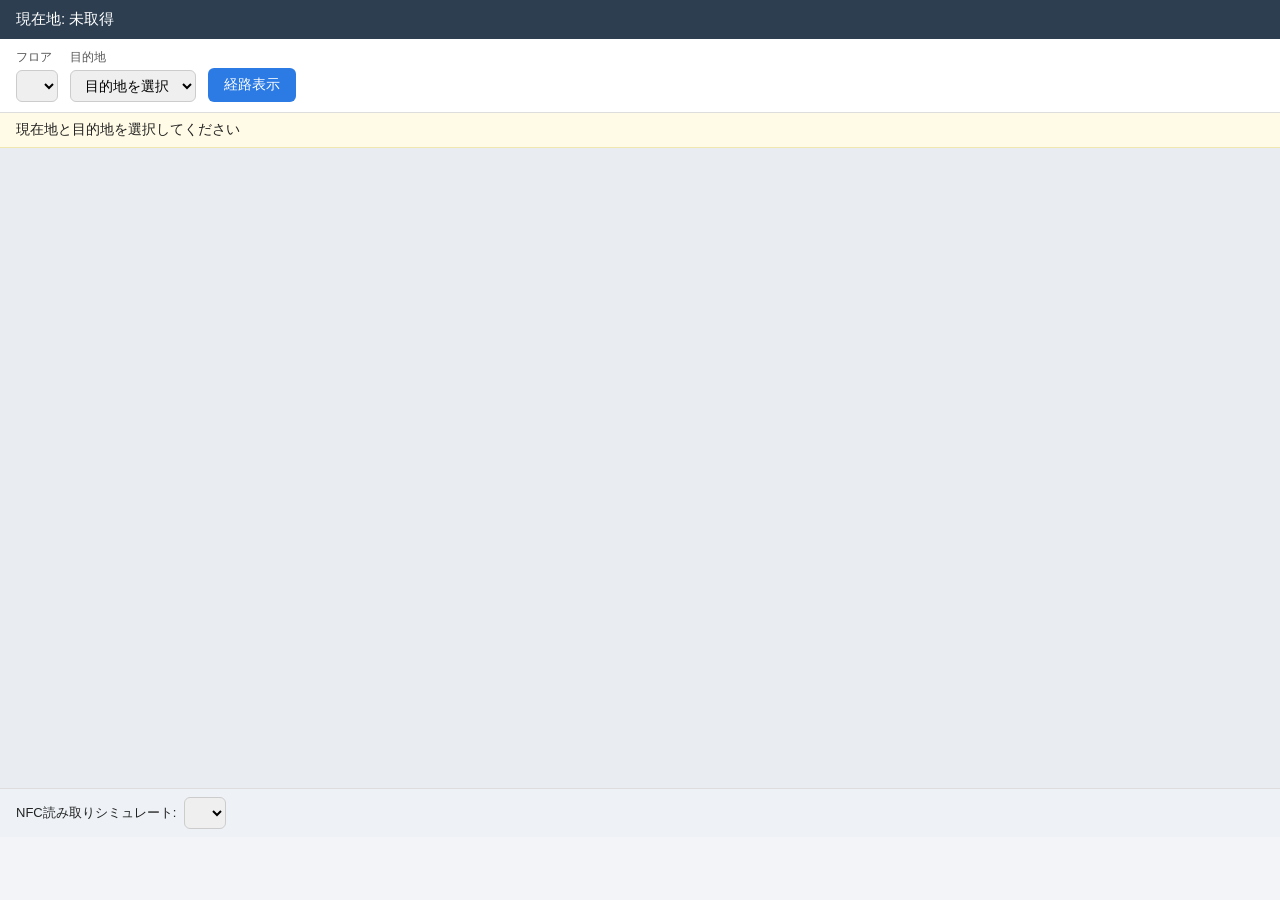
==== frontend/index.html @ 1f6236ea "Initial commit" ====
<!DOCTYPE html>
<html lang="ja">
<head>
<meta charset="UTF-8">
<meta name="viewport" content="width=device-width, initial-scale=1.0">
<title>屋内ナビゲーション</title>
<link rel="stylesheet" href="style.css">
</head>
<body>
<div class="appa">
  <header class="topbar">
    <div class="location-info" id="locationTextView">現在地: 未取得</div>
  </header>

  <div class="controls">
    <label class="control-item">
      <span>フロア</span>
      <select id="floorSpinner"></select>
    </label>

    <label class="control-item">
      <span>目的地</span>
      <select id="goalSpinner">
        <option value="">目的地を選択</option>
      </select>
    </label>

    <button id="showRouteButton">経路表示</button>
  </div>

  <div class="result" id="resultTextView">現在地と目的地を選択してください</div>

  <div class="map-container">
    <canvas id="routeView"></canvas>
  </div>

  <!-- NFC非対応環境向け: 現在地を手動でシミュレートするための入力 -->
  <div class="nfc-sim">
    <span>NFC読み取りシミュレート:</span>
    <select id="nfcSimSelect"></select>
  </div>
</div>

<script src="app.js"></script>
</body>
</html>
---- frontend/style.css ----
* { box-sizing: border-box; }

body {
  margin: 0;
  font-family: "Hiragino Sans", "Yu Gothic", sans-serif;
  background: #f2f4f7;
  color: #222;
}

.app {
  display: flex;
  flex-direction: column;
  height: 100vh;
}

.topbar {
  background: #2c3e50;
  color: #fff;
  padding: 10px 16px;
  font-size: 15px;
}

.controls {
  display: flex;
  flex-wrap: wrap;
  gap: 12px;
  align-items: center;
  padding: 10px 16px;
  background: #fff;
  border-bottom: 1px solid #ddd;
}

.control-item {
  display: flex;
  flex-direction: column;
  font-size: 12px;
  color: #555;
  gap: 4px;
}

select, button {
  font-size: 14px;
  padding: 6px 10px;
  border-radius: 6px;
  border: 1px solid #ccc;
}

#showRouteButton {
  align-self: flex-end;
  background: #2c7be5;
  color: #fff;
  border: none;
  cursor: pointer;
  padding: 8px 16px;
}
#showRouteButton:hover { background: #1a5fc4; }

.result {
  padding: 8px 16px;
  background: #fffbe6;
  border-bottom: 1px solid #f0e6b0;
  font-size: 14px;
  white-space: pre-wrap;
}

.map-container {
  flex: 1;
  position: relative;
  overflow: hidden;
  background: #e9edf2;
}

#routeView {
  width: 100%;
  height: 100%;
  display: block;
  touch-action: none;
}

.nfc-sim {
  padding: 8px 16px;
  background: #eef2f7;
  border-top: 1px solid #ddd;
  font-size: 13px;
  display: flex;
  gap: 8px;
  align-items: center;
}
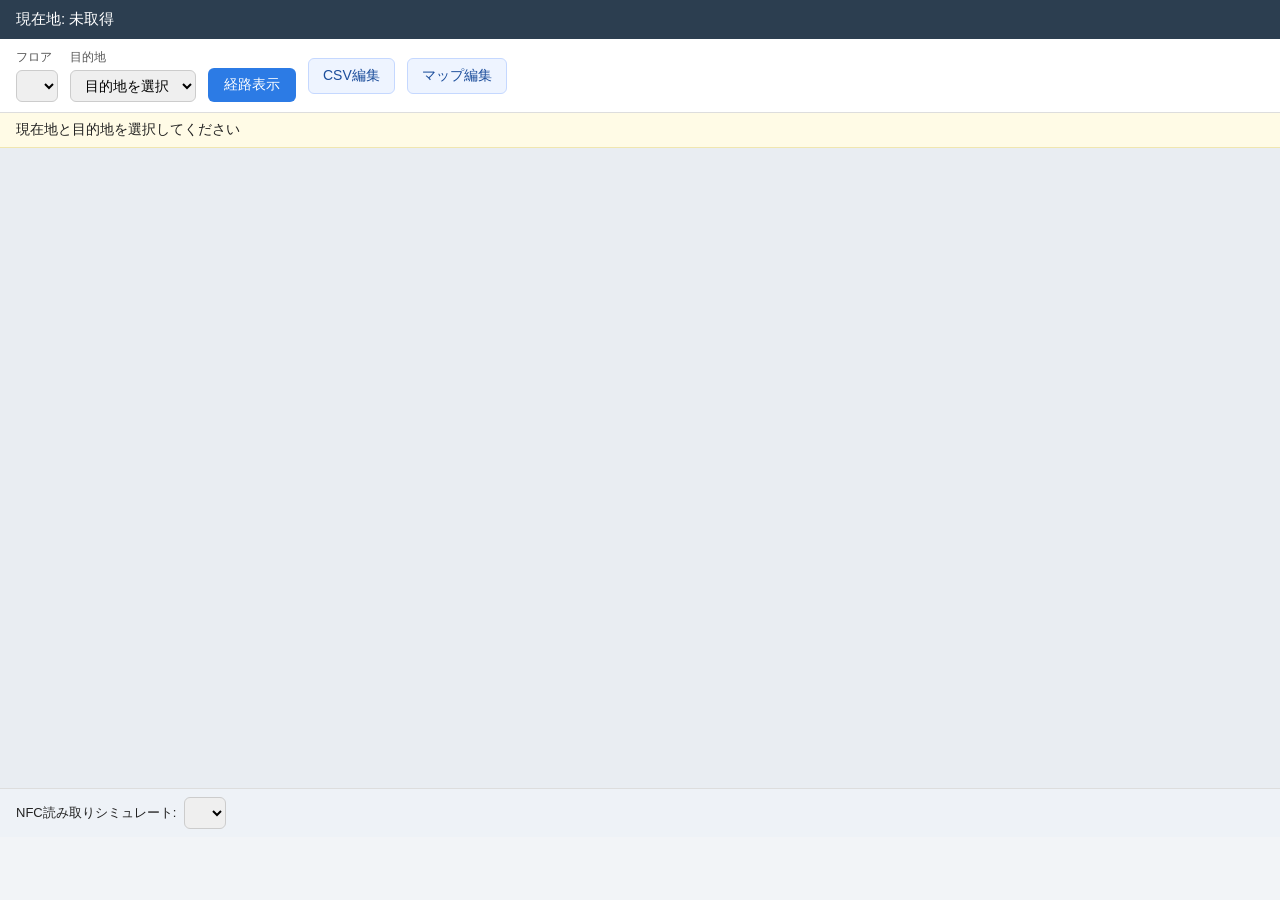
==== commit e5d75328: "Add CSV editor and floor image management" ====
--- a/frontend/index.html
+++ b/frontend/index.html
@@ -26,6 +26,8 @@
     </label>
 
     <button id="showRouteButton">経路表示</button>
+    <a class="nav-link" href="/editor.html">CSV編集</a>
+    <a class="nav-link" href="/map-editor.html">マップ編集</a>
   </div>
 
   <div class="result" id="resultTextView">現在地と目的地を選択してください</div>
--- a/frontend/style.css
+++ b/frontend/style.css
@@ -43,6 +43,17 @@
   padding: 6px 10px;
   border-radius: 6px;
   border: 1px solid #ccc;
+}
+
+.nav-link {
+  display: inline-block;
+  text-decoration: none;
+  padding: 8px 14px;
+  border-radius: 6px;
+  background: #eef4ff;
+  color: #1b4d9b;
+  border: 1px solid #c5d8ff;
+  font-size: 14px;
 }
 
 #showRouteButton {
@@ -55,6 +66,212 @@
 }
 #showRouteButton:hover { background: #1a5fc4; }
 
+.editor-page {
+  background: #f5f7fb;
+  min-height: 100vh;
+}
+
+.map-editor-page {
+  background: #f5f7fb;
+  min-height: 100vh;
+}
+
+.editor-shell,
+.map-editor-shell {
+  max-width: 1400px;
+  margin: 0 auto;
+  padding: 20px;
+}
+
+.editor-header {
+  display: flex;
+  justify-content: space-between;
+  align-items: center;
+  gap: 12px;
+  margin-bottom: 12px;
+}
+
+.editor-header h1 {
+  margin: 0;
+  font-size: 28px;
+}
+
+.subtitle {
+  margin: 4px 0 0;
+  color: #64748b;
+  font-size: 14px;
+}
+
+.header-actions {
+  display: flex;
+  gap: 10px;
+  align-items: center;
+  flex-wrap: wrap;
+}
+
+.primary-btn {
+  background: #2c7be5;
+  color: #fff;
+  border: none;
+}
+
+.secondary-btn {
+  background: #fff;
+  color: #333;
+}
+
+.status {
+  background: #eaf4ff;
+  color: #204a88;
+  border: 1px solid #cfe2ff;
+  border-radius: 8px;
+  padding: 10px 12px;
+  margin-bottom: 12px;
+  font-size: 14px;
+}
+
+.editor-table-wrap {
+  background: #fff;
+  border: 1px solid #e2e8f0;
+  border-radius: 12px;
+  overflow: auto;
+  box-shadow: 0 8px 20px rgba(15, 23, 42, 0.04);
+}
+
+#nodeTable {
+  width: 100%;
+  border-collapse: collapse;
+  min-width: 980px;
+}
+
+#nodeTable th,
+#nodeTable td {
+  border-bottom: 1px solid #edf2f7;
+  padding: 8px 10px;
+  text-align: left;
+  vertical-align: top;
+}
+
+#nodeTable th {
+  background: #f8fafc;
+  position: sticky;
+  top: 0;
+  z-index: 1;
+}
+
+#nodeTable input,
+#nodeTable select {
+  width: 100%;
+  min-width: 90px;
+  padding: 6px 8px;
+  border: 1px solid #cbd5e1;
+  border-radius: 6px;
+  font-size: 13px;
+}
+
+.delete-row-btn {
+  background: #fee2e2;
+  color: #991b1b;
+  border: 1px solid #fecaca;
+}
+
+.panel {
+  background: #fff;
+  border: 1px solid #e2e8f0;
+  border-radius: 12px;
+  box-shadow: 0 8px 20px rgba(15, 23, 42, 0.04);
+}
+
+.map-config {
+  padding: 16px;
+  margin-bottom: 16px;
+}
+
+.map-config h2,
+.property-panel h2 {
+  margin-top: 0;
+  margin-bottom: 12px;
+  font-size: 20px;
+}
+
+.config-grid {
+  display: grid;
+  grid-template-columns: repeat(auto-fit, minmax(220px, 1fr));
+  gap: 16px;
+}
+
+.config-grid label,
+.node-field {
+  display: flex;
+  flex-direction: column;
+  gap: 8px;
+  font-size: 13px;
+  color: #334155;
+}
+
+.config-grid input,
+.config-grid select,
+.node-field input {
+  width: 100%;
+  padding: 8px 10px;
+  border: 1px solid #cbd5e1;
+  border-radius: 8px;
+}
+
+.config-actions,
+.editor-actions {
+  display: flex;
+  gap: 10px;
+  flex-wrap: wrap;
+  margin-top: 16px;
+}
+
+.map-editor-layout {
+  display: grid;
+  grid-template-columns: minmax(0, 1.5fr) minmax(300px, 0.7fr);
+  gap: 16px;
+}
+
+.canvas-panel {
+  padding: 12px;
+}
+
+#mapCanvas {
+  width: 100%;
+  height: 700px;
+  background: #f8fafc;
+  border: 1px solid #e2e8f0;
+  border-radius: 10px;
+  display: block;
+  cursor: crosshair;
+}
+
+.property-panel {
+  padding: 16px;
+}
+
+.node-info-empty {
+  color: #64748b;
+  min-height: 200px;
+  display: flex;
+  align-items: center;
+  justify-content: center;
+  border: 1px dashed #cbd5e1;
+  border-radius: 8px;
+  background: #f8fafc;
+}
+
+.checkbox-row {
+  display: flex;
+  flex-direction: row !important;
+  align-items: center;
+  justify-content: space-between;
+}
+
+.checkbox-row input {
+  width: auto;
+}
+
 .result {
   padding: 8px 16px;
   background: #fffbe6;
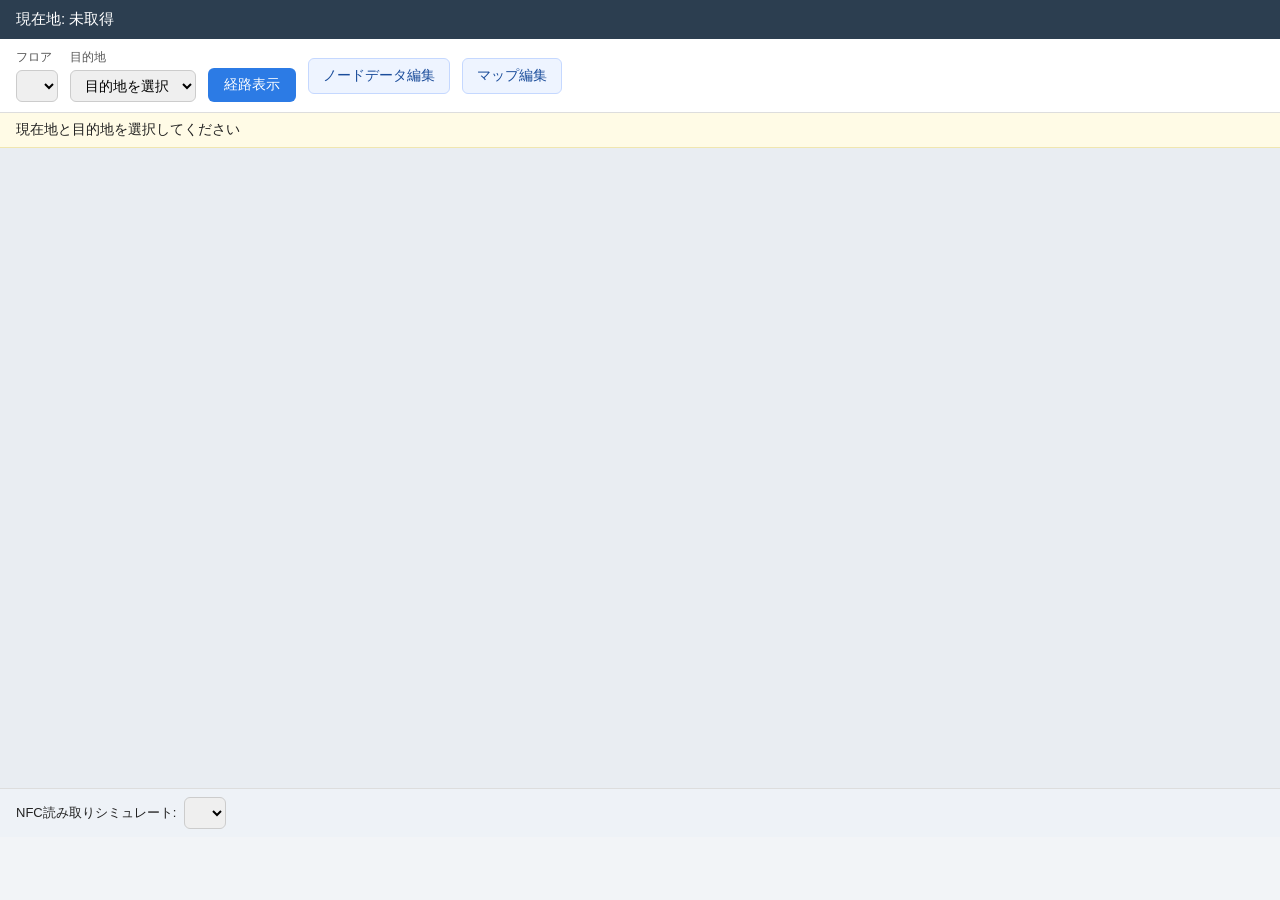
==== commit 9471b8ea: "Switch node storage to JSON Co-authored-by: Copilot <223556219+Copilot@users.noreply.github.com>" ====
--- a/frontend/index.html
+++ b/frontend/index.html
@@ -26,7 +26,7 @@
     </label>
 
     <button id="showRouteButton">経路表示</button>
-    <a class="nav-link" href="/editor.html">CSV編集</a>
+    <a class="nav-link" href="/editor.html">ノードデータ編集</a>
     <a class="nav-link" href="/map-editor.html">マップ編集</a>
   </div>
 
